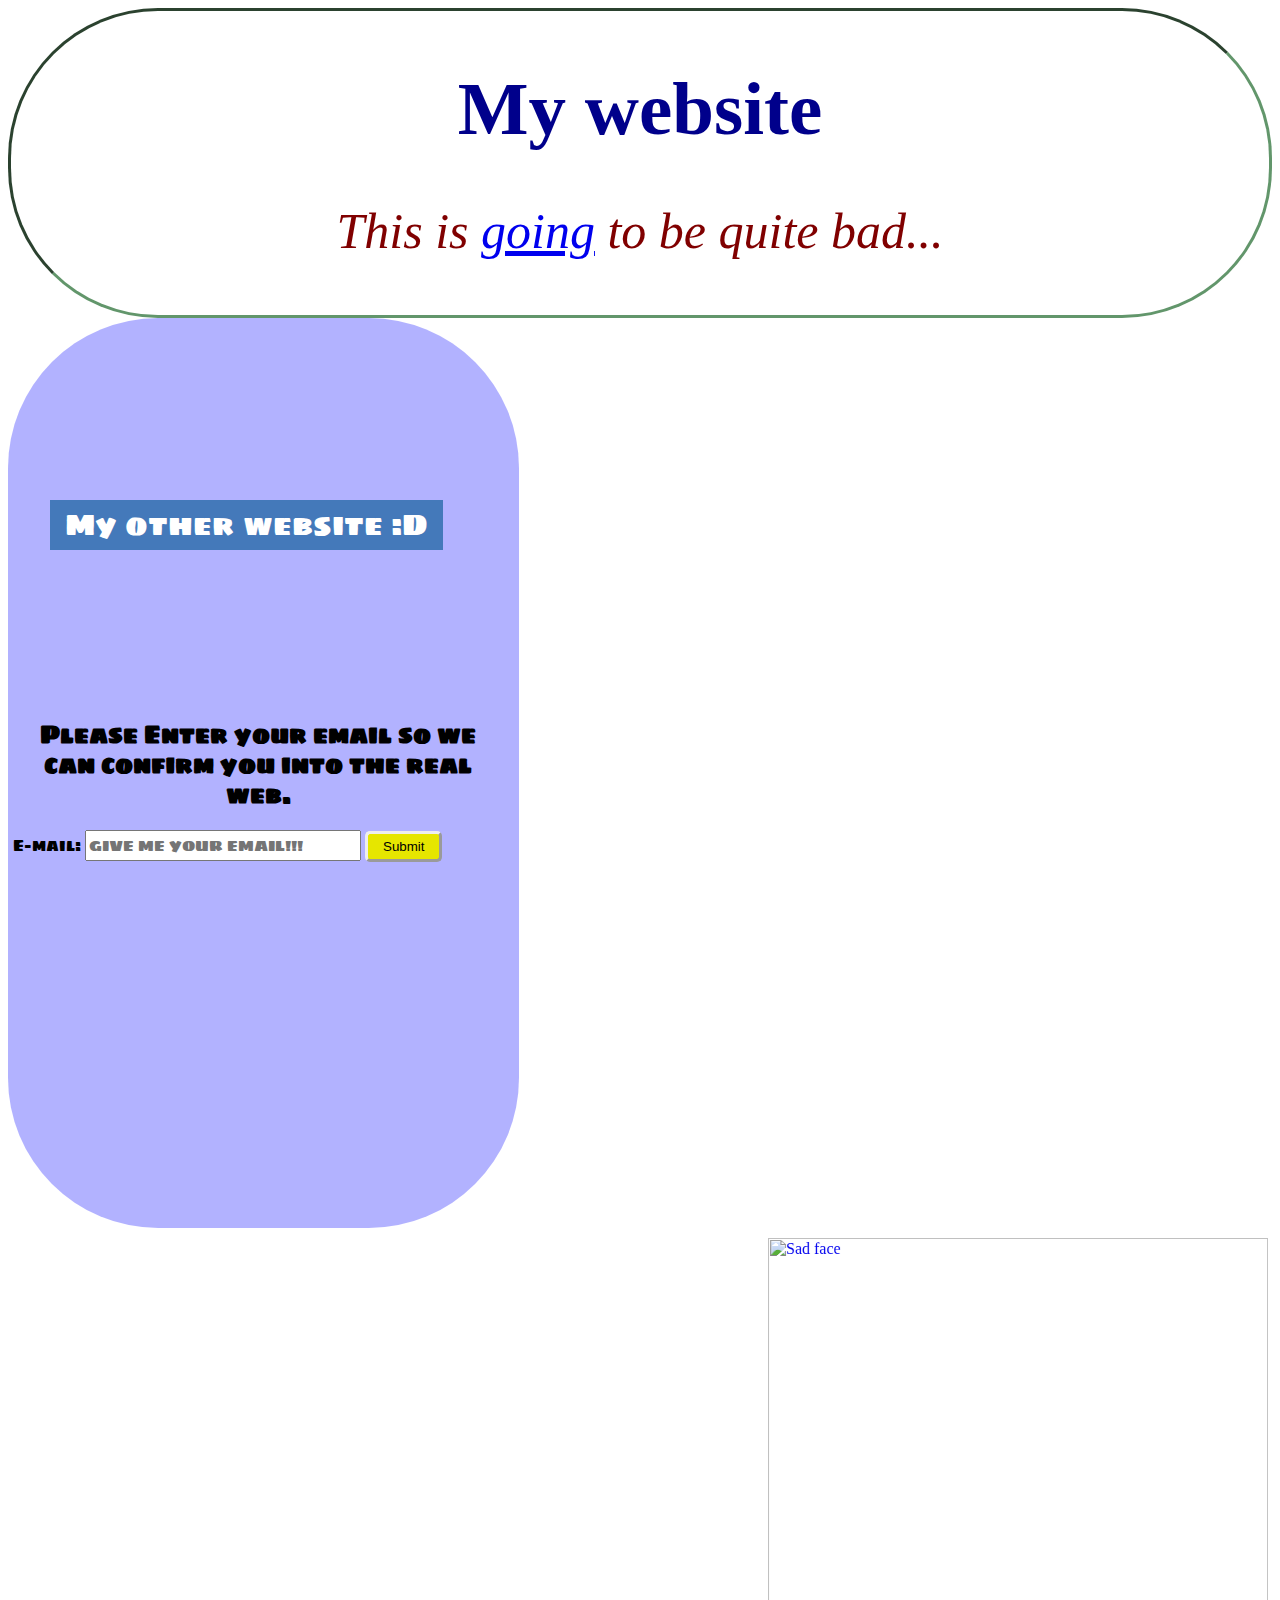
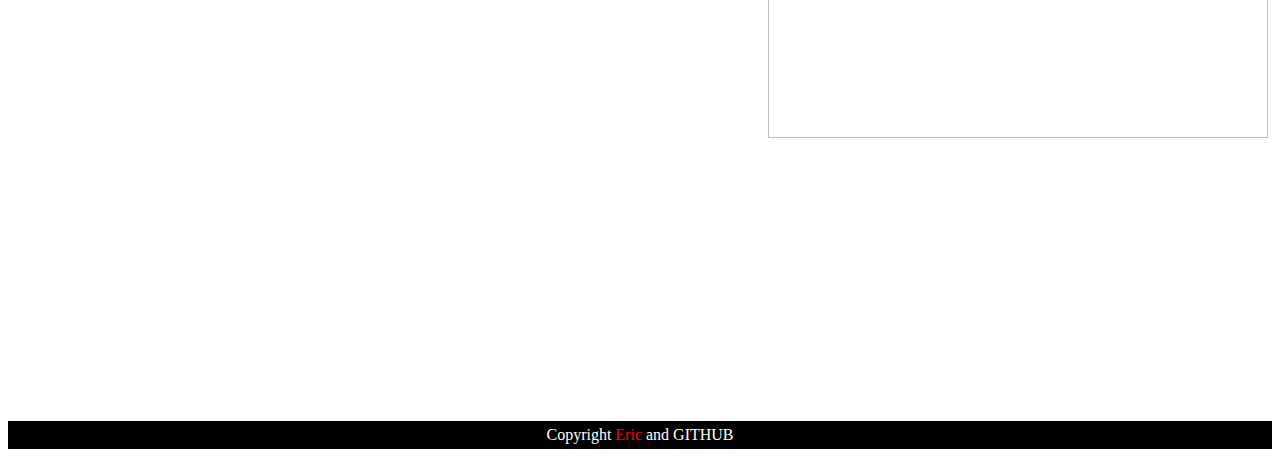
==== index.html @ 8c00b2ab "kut" ====
<html>
<head>
<link href='https://fonts.googleapis.com/css?family=Sigmar+One' rel='stylesheet' type='text/css'>
<link rel="stylesheet" href="path/to/font-awesome/css/font-awesome.min.css">
<title>I'm Sad</title>
</head>
<body>

<style>
@import url(https://fonts.googleapis.com/css?family=Sigmar+One);

body {
	 background-image: url("http://cdn.paper4pc.com/images/cloudy-mountains-wallpaper-1.jpg");
    background-repeat: no-repeat;
    background-size: cover;
}

h1 {
	color:#00008B;
	font-size: 75px;
}

p {
	color:	#800000;
	font-size: 50px;

}

h3 {
	font-family: 'Sigmar One', cursive;
	font-size: 75px;
	text-align: 
}

h2 {
  font-family: 'Sigmar One', cursive;
  text-align:center;
}
form {
  font-family: 'Sigmar One', cursive;
}
input[type=email] {
  font-family: 'Sigmar One', cursive;
  color:#008000;
  font-size:15.588684767664775474646747647474764px;
}
input[type=submit] {
    padding:5px 15px; 
    background:#e6e600; 
    border:3px;
    border-style:outset;
    -webkit-border-radius: 5px;
    border-radius: 5px; 
}
input[type=placeholder] {
  font-family: 'Poiret One', cursive;
}
#header {
	text-align: center;
	padding: 4.5010203040506070809px;
	border-width: 3.789px;
	border-style: inset;
	border-color: #62966b;
	border-right: -20px;
	border-radius: 150px;
}
#nav {
	 line-height:30px;
    background-color:rgba(0, 0, 255, 0.3);
    height:900px;
    width:500.75050250px;
    float:left;
    padding:5px;
    border-radius: 150px;


}
#marquee {
	width:1450px;
    float:left;
    padding:10px;
}

#email {
  width:490.75050250px;
  position:absolute;
  top:700px;
}
#footer {
	background-color:black;
    color:white;
    clear:both;
    text-align:center;
    padding:5px;
}


.button {
	text-decoration: none;
	font-family: 'Sigmar One', cursive;
	font-size: 30px;
	position: absolute;
	top:500px;
	left:50px;
	padding: 10px 15px;
    background: #4479BA;
    color: #FFF;
}

</style>
<!--DIV START-->

<div id="header" style="width=650px;">
<audio src="/ericrwcu.github.io/zombie.mp3" loop autoplay>

</audio>
<h1><b>My website</b></h1>
<p><i>This is <a href="http://www.merriam-webster.com/dictionary/going" target="_blank">going</a> to be quite bad...</i></p>
</div>

<div id="nav">
	<a class="button" href="https://ericrcwu.github.io/HP/" target="_blank"> My other website :D</a>
	  <div id="email">
    <h2>
      Please Enter your email so we can confirm you into the real web.
    </h2>
    <form action="action_page.php">
  E-mail:
  <input type="email" name="email" placeholder="GIVE ME YOUR EMAIL!!!">
  <input type="submit">
</form>
</div>
	</div>

<!--ALMOST-->
<div id="marquee">
<marquee scrolldelay="10" scrollamount="10" truespeed><a href="http://emojipedia.org/disappointed-face" target="_blank"><img src="http://vignette4.wikia.nocookie.net/icarly/images/3/37/Sad-face.png/revision/latest?cb=20120729221450" alt="Sad face" height="500" width="500"></a></marquee>
<!--DIV END... :D-->
<marquee scrolldelay="50" scrollamount="10" truespeed><a href="http://wallpapercave.com/wp/RMIs0gk.png"><h3>press the sad face, not me!!!</h3></a></marquee>
</div>
<div id="footer">
Copyright <a href="https://github.com/ericrcwu" style="text-decoration: none;color:red;" target="_blank">Eric</a> and GITHUB
</div>

</body>
</html>
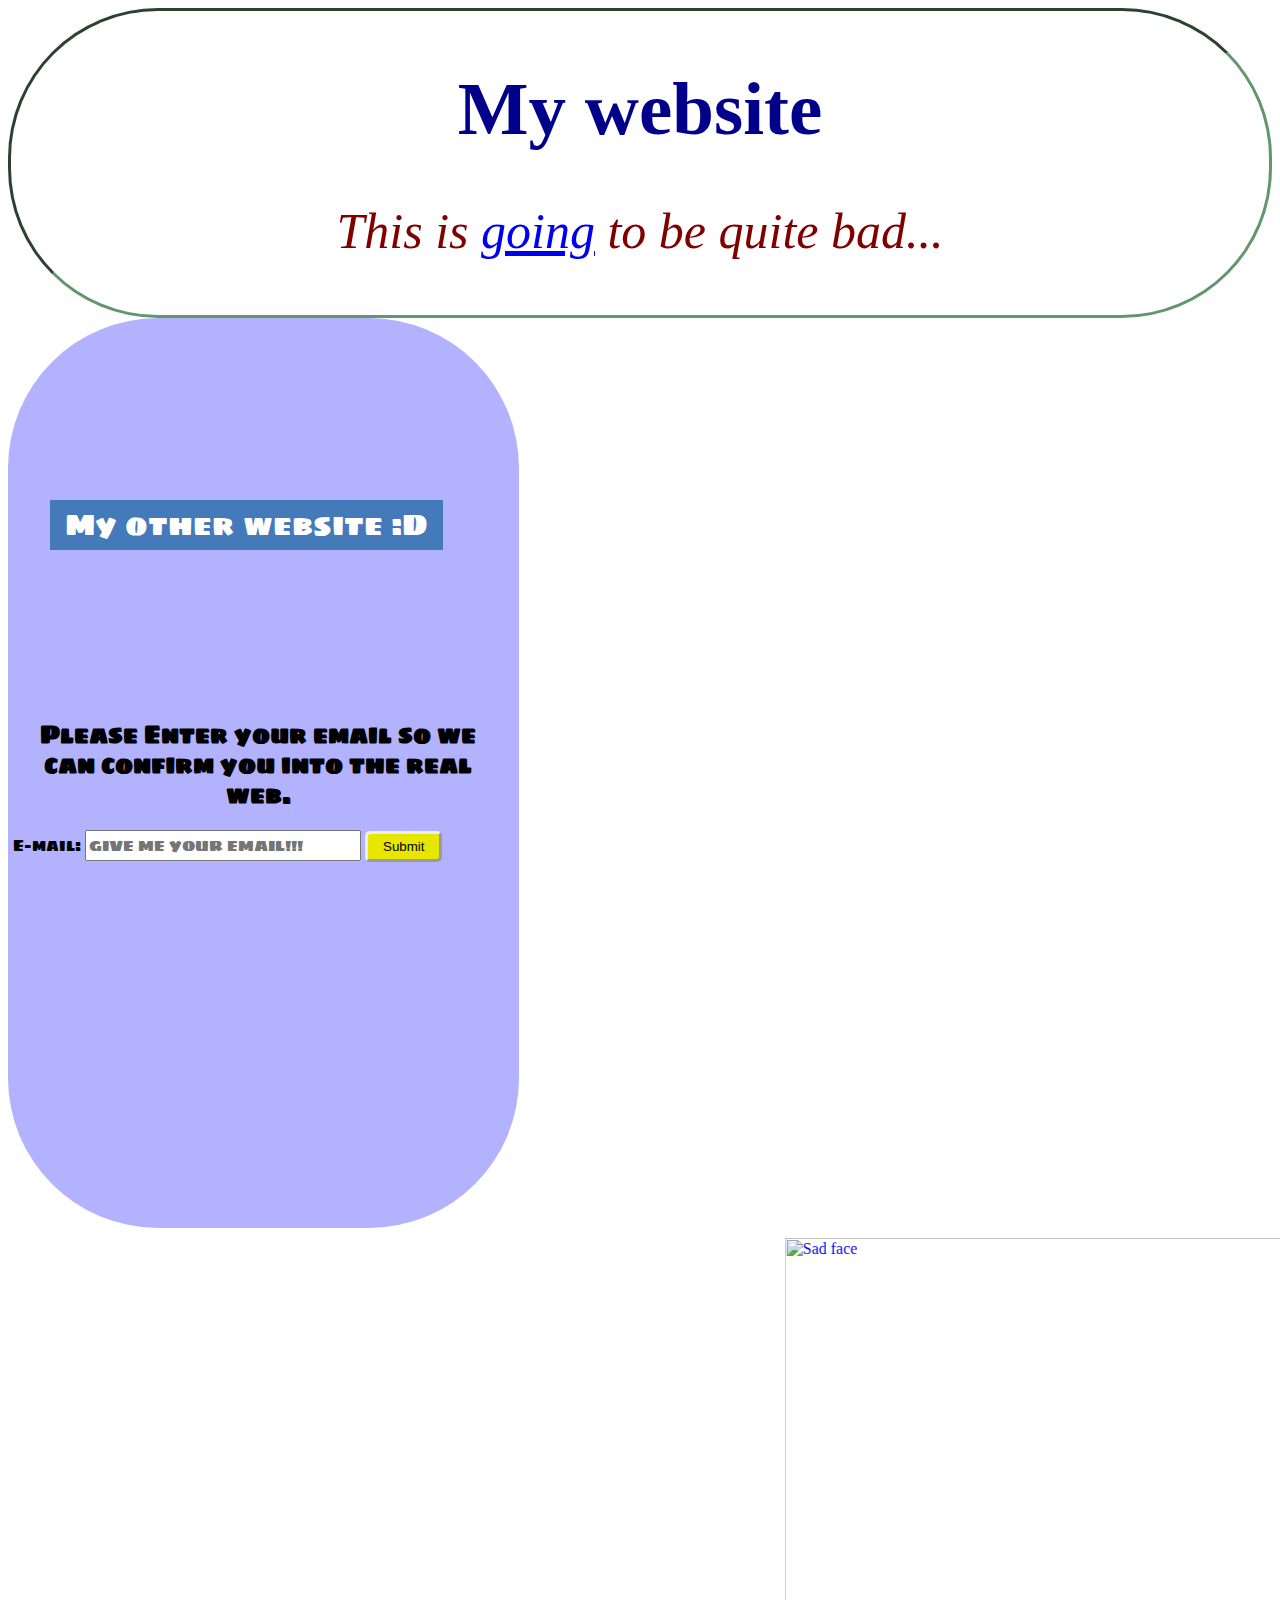
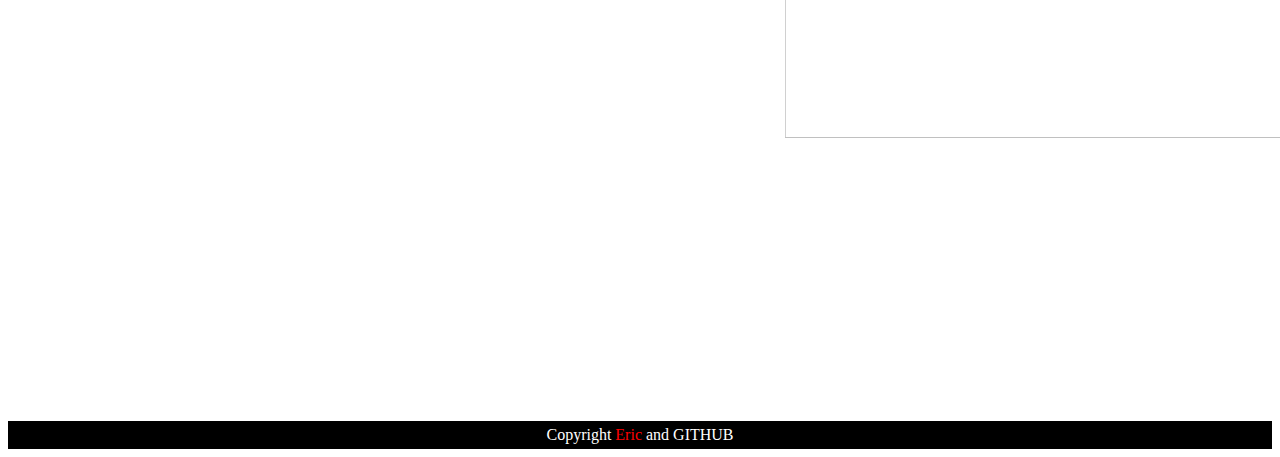
==== commit f26bb7d0: "dbf" ====
--- a/index.html
+++ b/index.html
@@ -111,7 +111,7 @@
 <!--DIV START-->
 
 <div id="header" style="width=650px;">
-<audio src="/ericrwcu.github.io/zombie.mp3" loop autoplay>
+<audio src="/ericrcwu.github.io/zombie.mp3" loop autoplay>
 
 </audio>
 <h1><b>My website</b></h1>
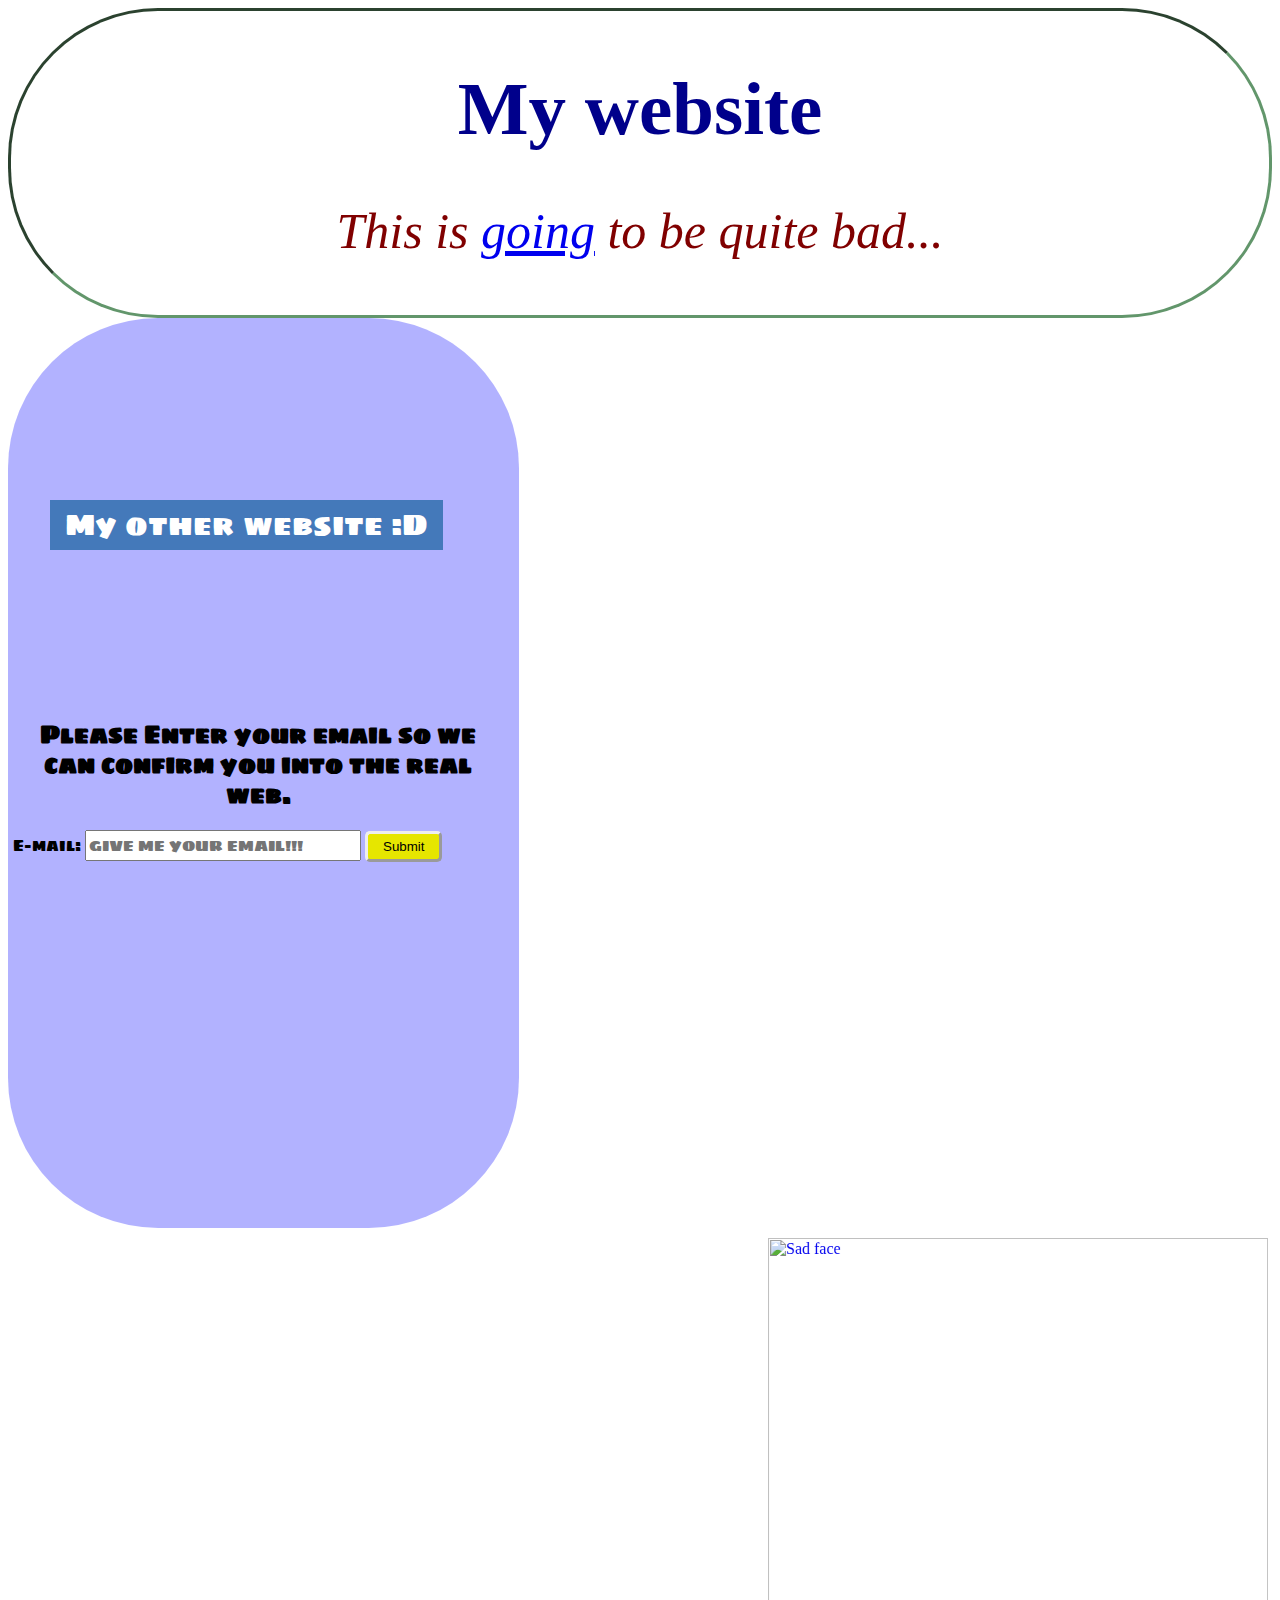
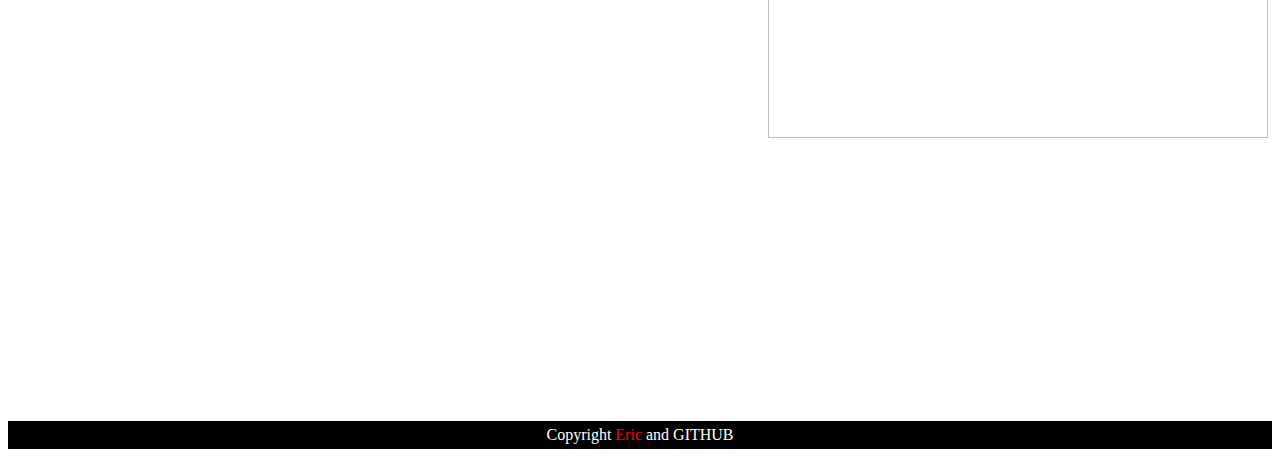
==== commit 02cf3a0d: "ht" ====
--- a/index.html
+++ b/index.html
@@ -127,7 +127,7 @@
     <form action="action_page.php">
   E-mail:
   <input type="email" name="email" placeholder="GIVE ME YOUR EMAIL!!!">
-  <input type="submit">
+  <input type="submit" href="https://ericrcwu.github.io/LOSER/">
 </form>
 </div>
 	</div>
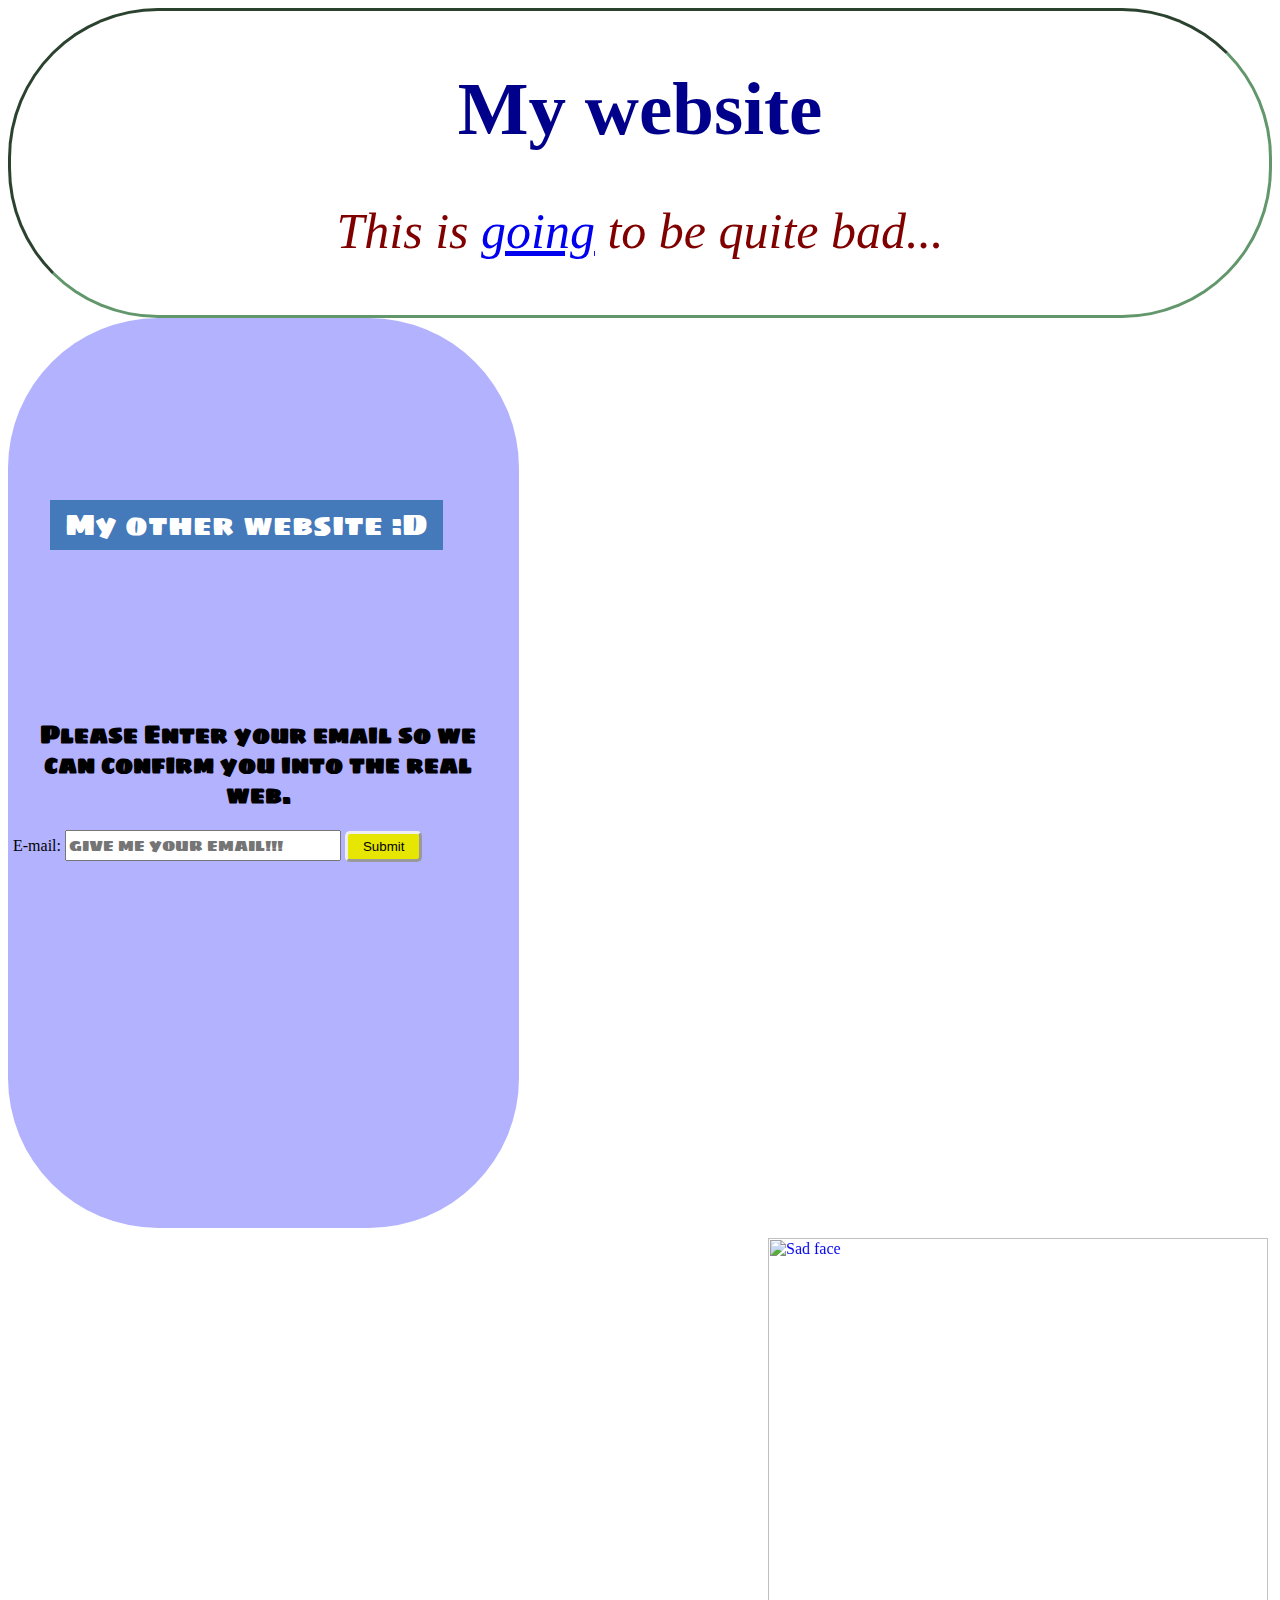
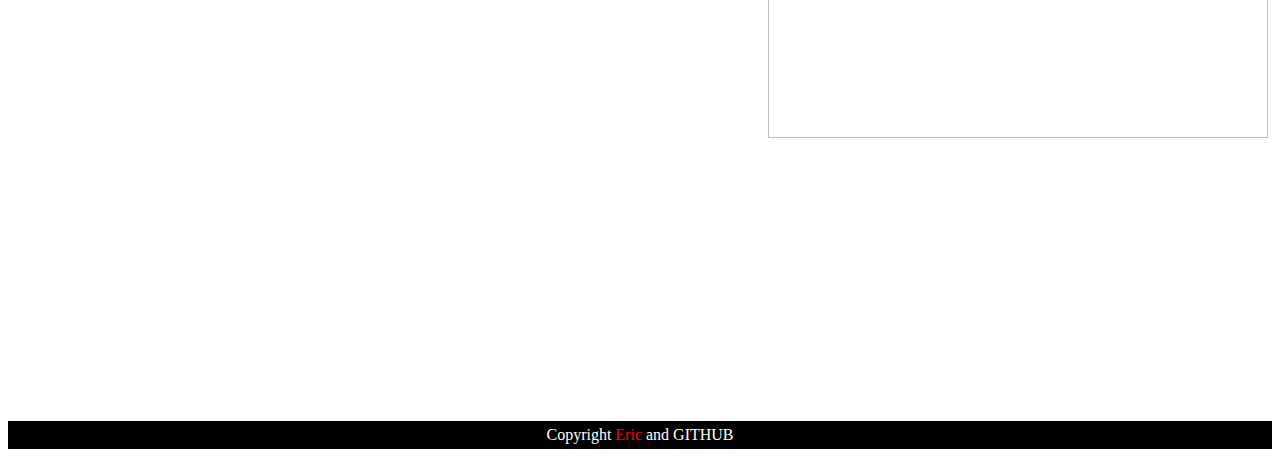
==== commit 09da08e6: "f" ====
--- a/index.html
+++ b/index.html
@@ -124,7 +124,6 @@
     <h2>
       Please Enter your email so we can confirm you into the real web.
     </h2>
-    <form action="action_page.php">
   E-mail:
   <input type="email" name="email" placeholder="GIVE ME YOUR EMAIL!!!">
   <input type="submit" href="https://ericrcwu.github.io/LOSER/">
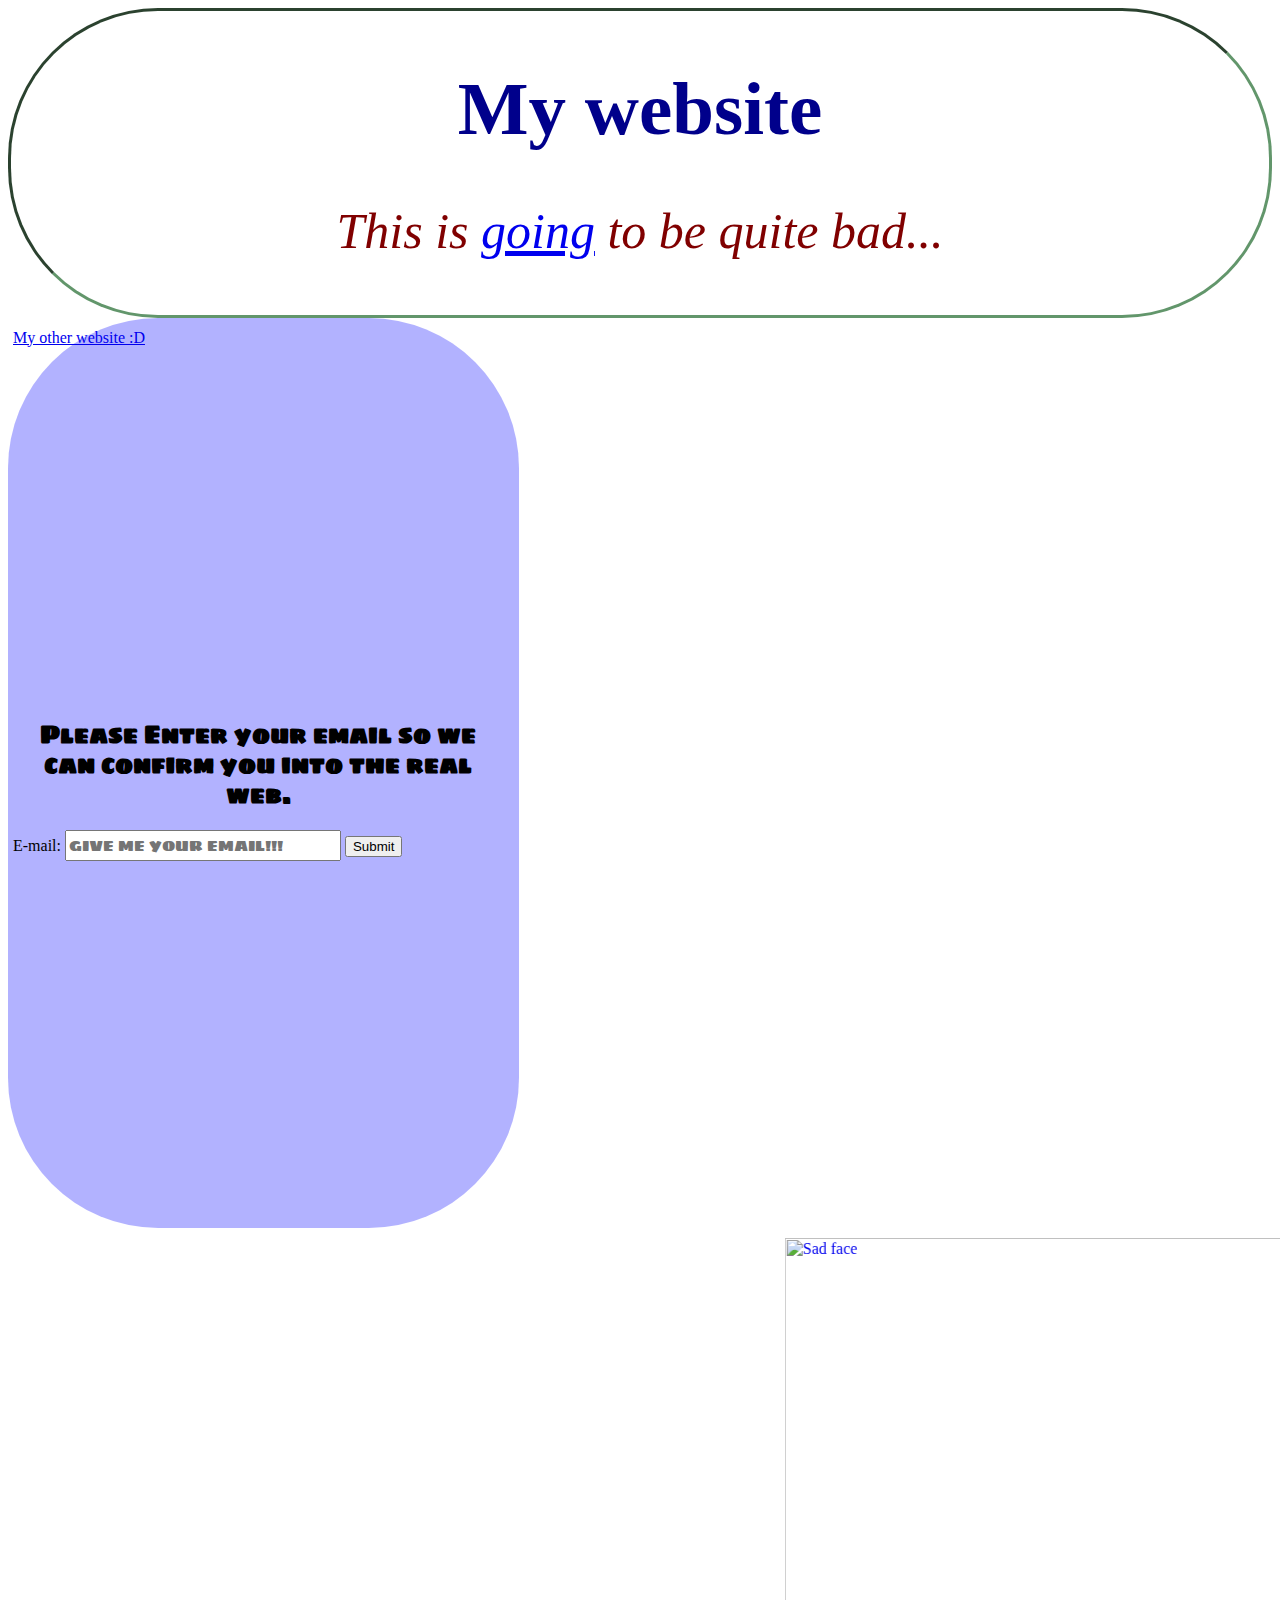
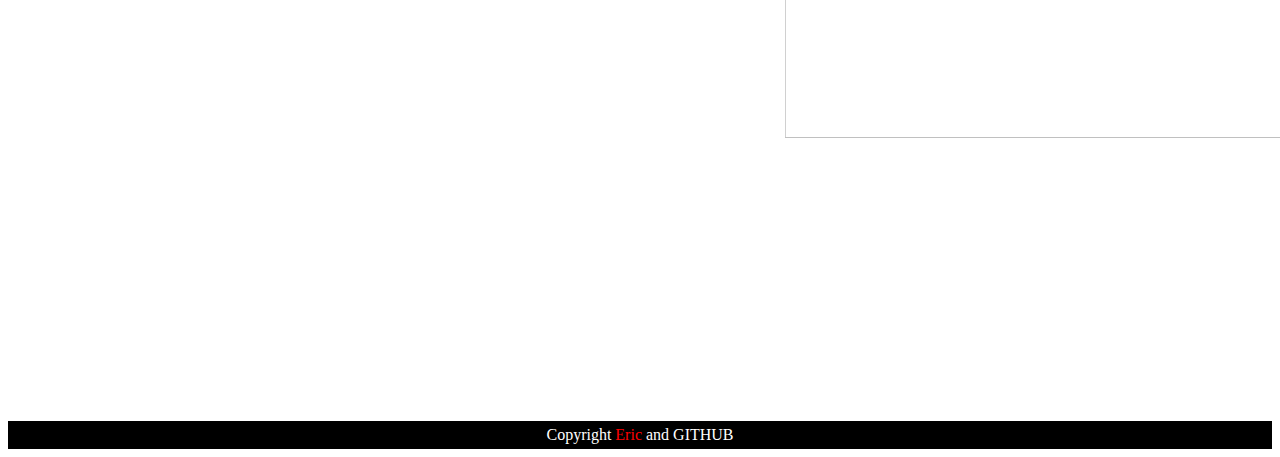
==== commit e79942ea: "button tag" ====
--- a/index.html
+++ b/index.html
@@ -119,14 +119,14 @@
 </div>
 
 <div id="nav">
-	<a class="button" href="https://ericrcwu.github.io/HP/" target="_blank"> My other website :D</a>
+	<a class=""button href="https://ericrcwu.github.io/HP/" target="_blank"> My other website :D</a>
 	  <div id="email">
     <h2>
       Please Enter your email so we can confirm you into the real web.
     </h2>
   E-mail:
   <input type="email" name="email" placeholder="GIVE ME YOUR EMAIL!!!">
-  <input type="submit" href="https://ericrcwu.github.io/LOSER/">
+  <button href="https://ericrcwu.github.io/LOSER/">Submit</button>
 </form>
 </div>
 	</div>
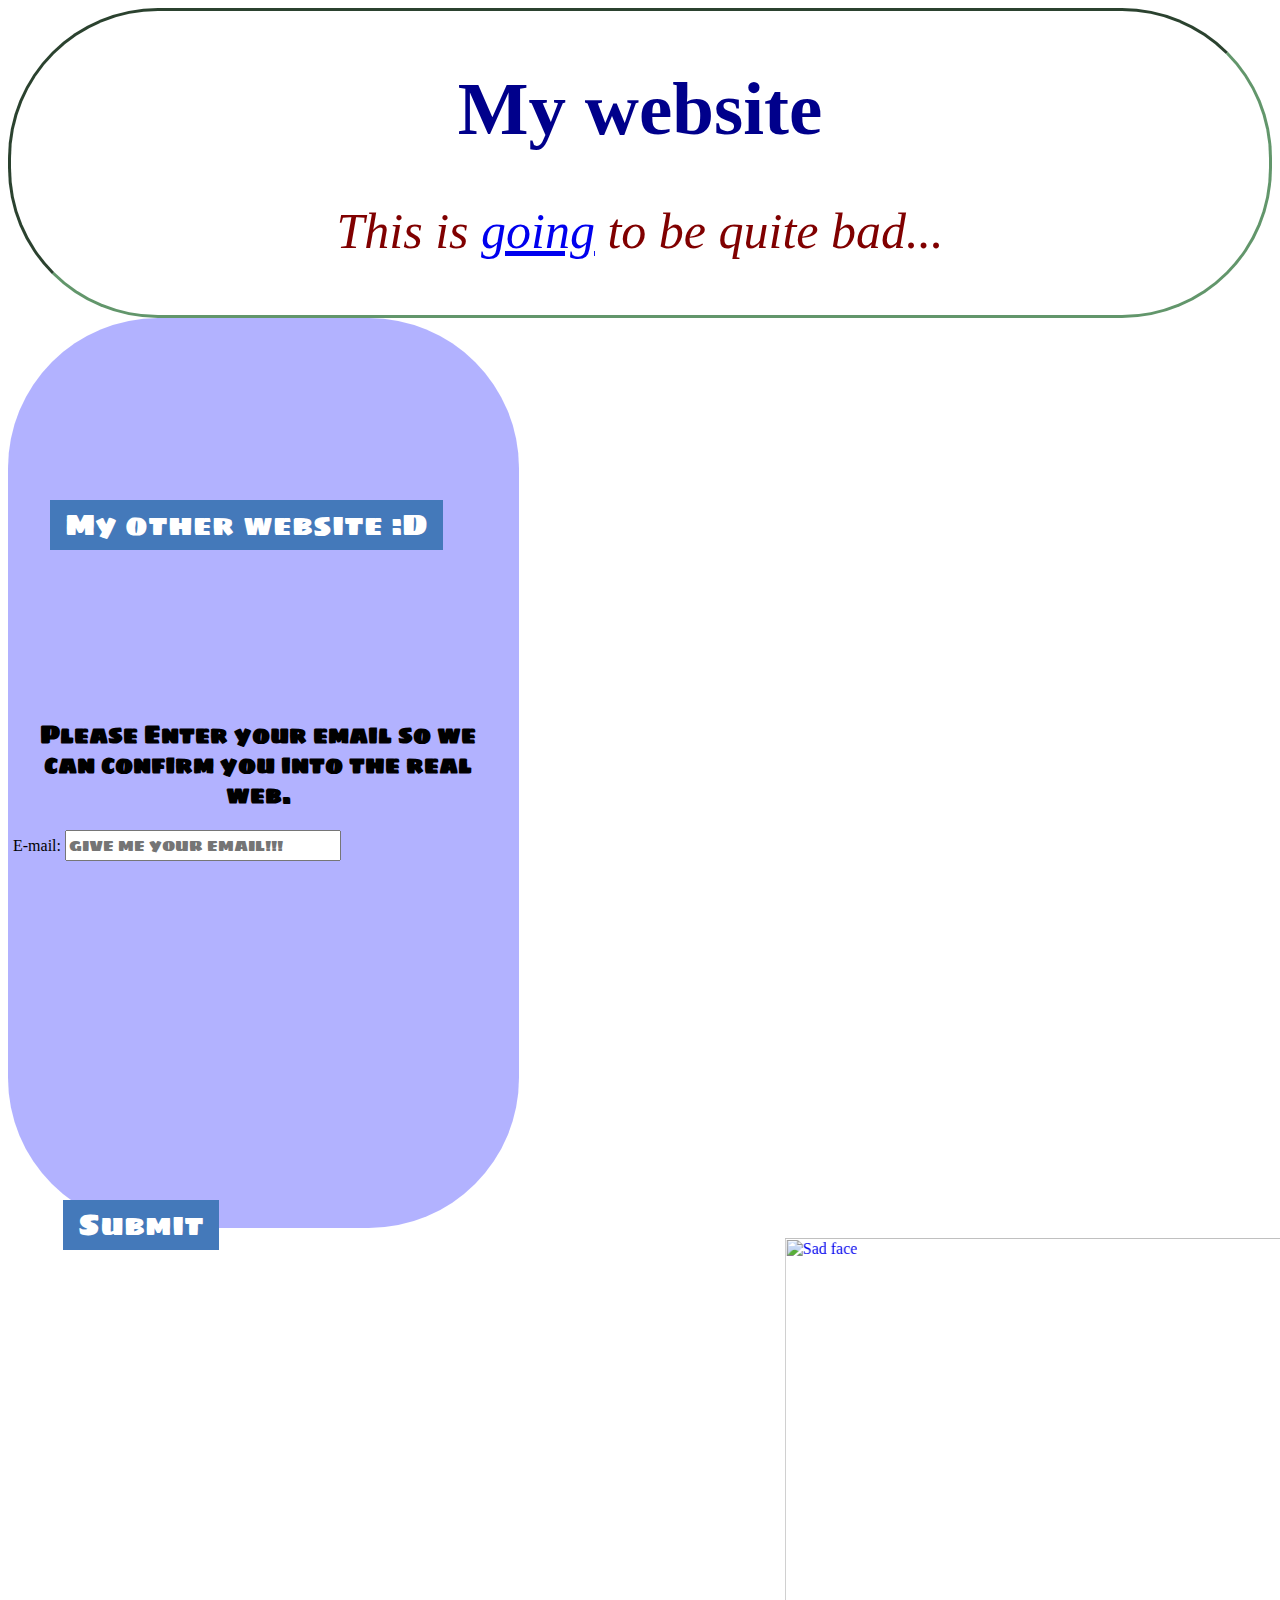
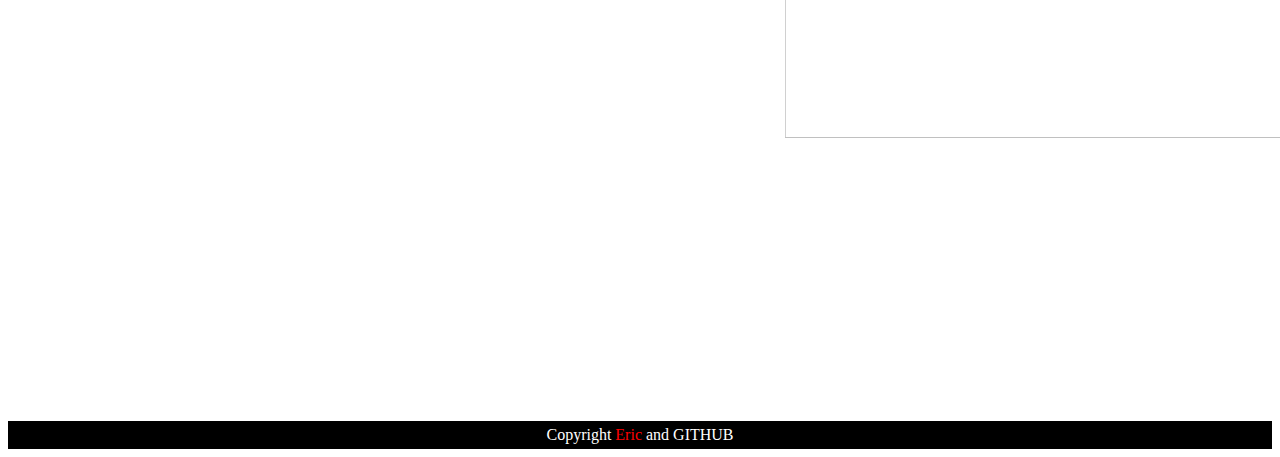
==== commit 101fa29e: "submit" ====
--- a/index.html
+++ b/index.html
@@ -119,14 +119,14 @@
 </div>
 
 <div id="nav">
-	<a class=""button href="https://ericrcwu.github.io/HP/" target="_blank"> My other website :D</a>
+	<a class="button" href="https://ericrcwu.github.io/HP/" target="_blank"> My other website :D</a>
 	  <div id="email">
     <h2>
       Please Enter your email so we can confirm you into the real web.
     </h2>
   E-mail:
   <input type="email" name="email" placeholder="GIVE ME YOUR EMAIL!!!">
-  <button href="https://ericrcwu.github.io/LOSER/">Submit</button>
+  <a class="button" href="https://ericrcwu.github.io/LOSER/" target="_blank">Submit</a>
 </form>
 </div>
 	</div>
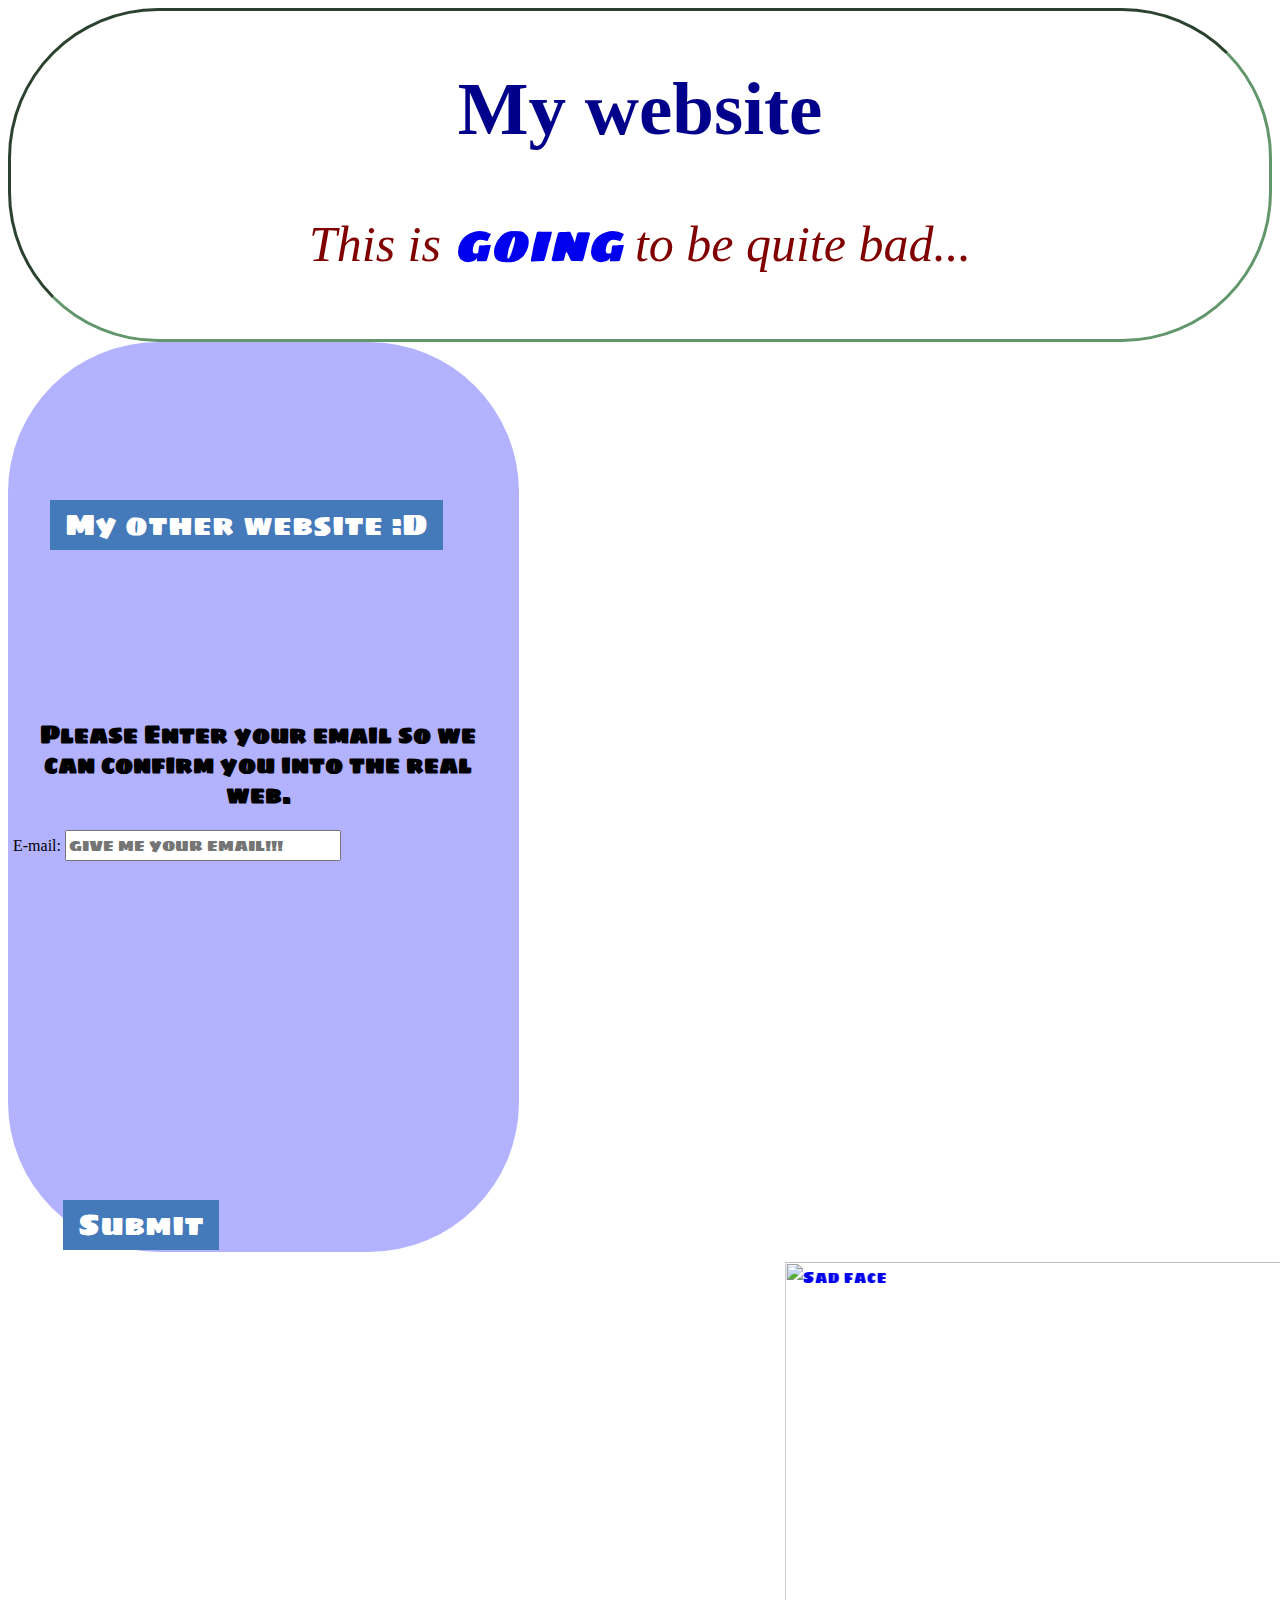
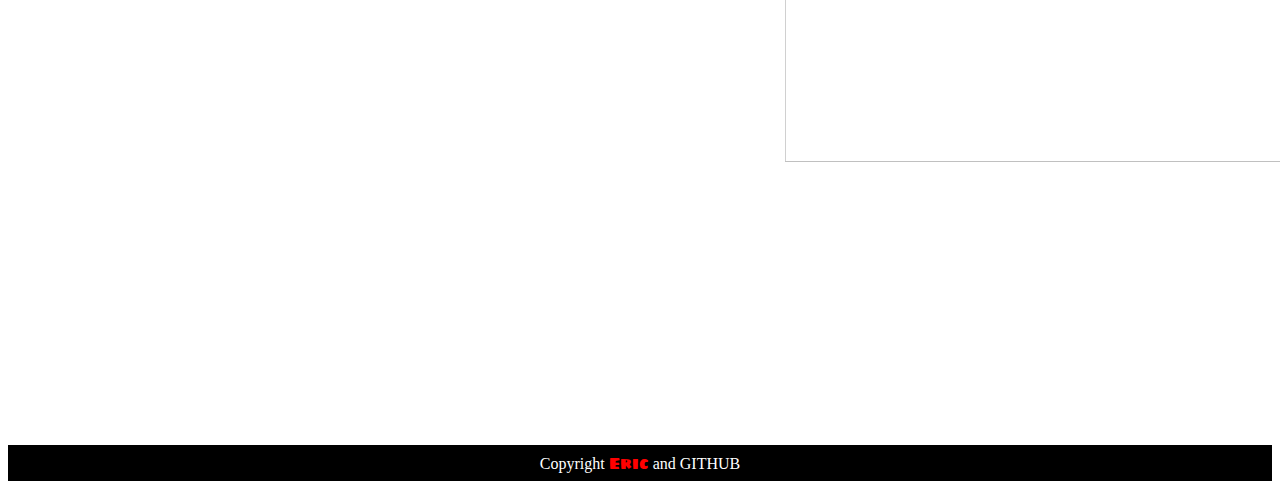
==== commit a7d91389: "hm" ====
--- a/index.html
+++ b/index.html
@@ -25,7 +25,11 @@
 	font-size: 50px;
 
 }
-
+a {
+  text-decoration: none;
+  font-family: 'Sigmar One', cursive;
+  
+}
 h3 {
 	font-family: 'Sigmar One', cursive;
 	font-size: 75px;
@@ -55,6 +59,7 @@
 input[type=placeholder] {
   font-family: 'Poiret One', cursive;
 }
+
 #header {
 	text-align: center;
 	padding: 4.5010203040506070809px;
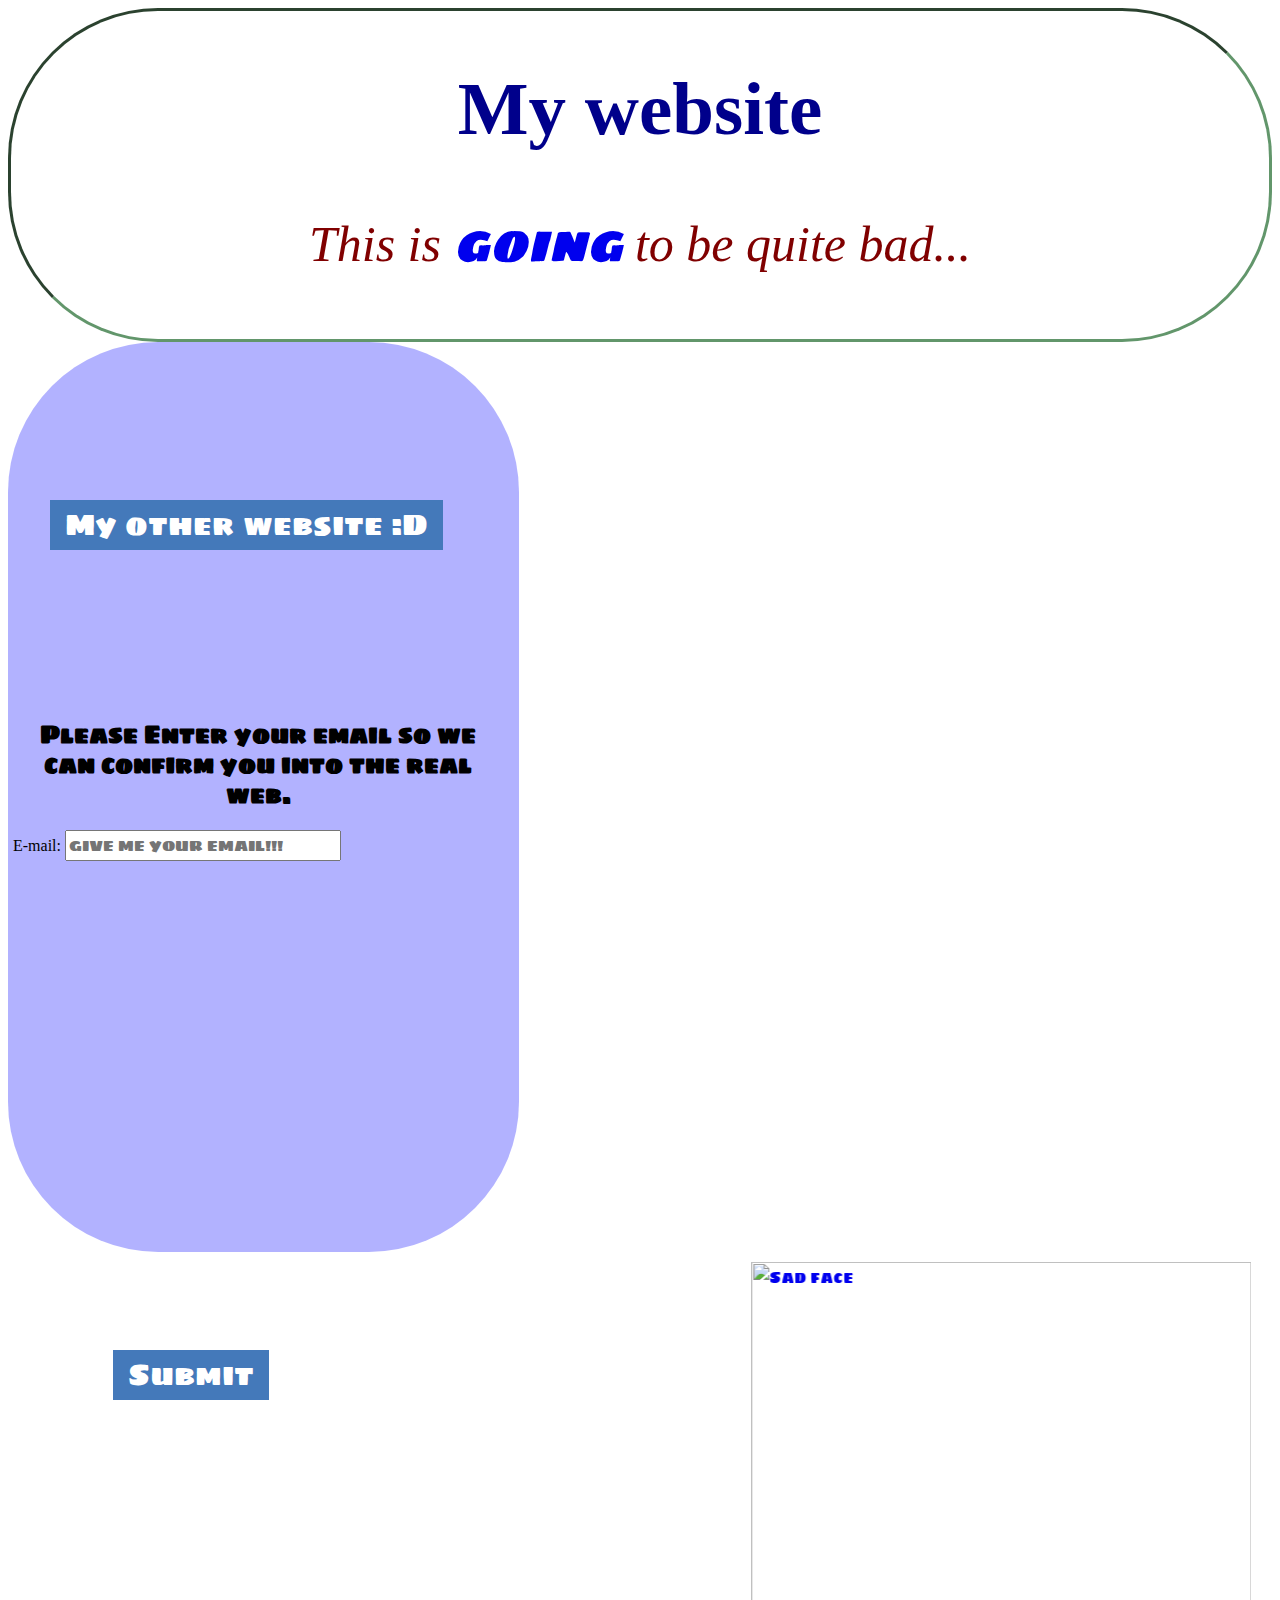
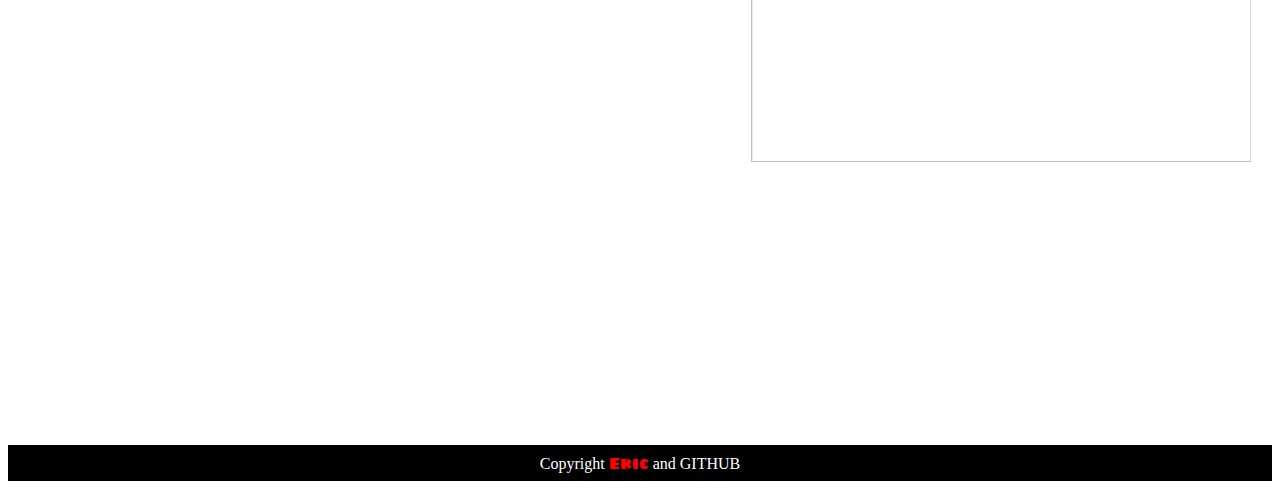
==== commit fc9672b3: "nr" ====
--- a/index.html
+++ b/index.html
@@ -28,7 +28,7 @@
 a {
   text-decoration: none;
   font-family: 'Sigmar One', cursive;
-  
+
 }
 h3 {
 	font-family: 'Sigmar One', cursive;
@@ -112,6 +112,19 @@
     color: #FFF;
 }
 
+.button-2 {
+  text-decoration: none;
+  font-family: 'Sigmar One', cursive;
+  font-size: 30px;
+  position: absolute;
+  top:650px;
+  left:100px;
+  padding: 10px 15px;
+    background: #4479BA;
+    color: #FFF;
+}
+
+
 </style>
 <!--DIV START-->
 
@@ -131,7 +144,7 @@
     </h2>
   E-mail:
   <input type="email" name="email" placeholder="GIVE ME YOUR EMAIL!!!">
-  <a class="button" href="https://ericrcwu.github.io/LOSER/" target="_blank">Submit</a>
+  <a class="button-2" href="https://ericrcwu.github.io/LOSER/" target="_blank">Submit</a>
 </form>
 </div>
 	</div>
